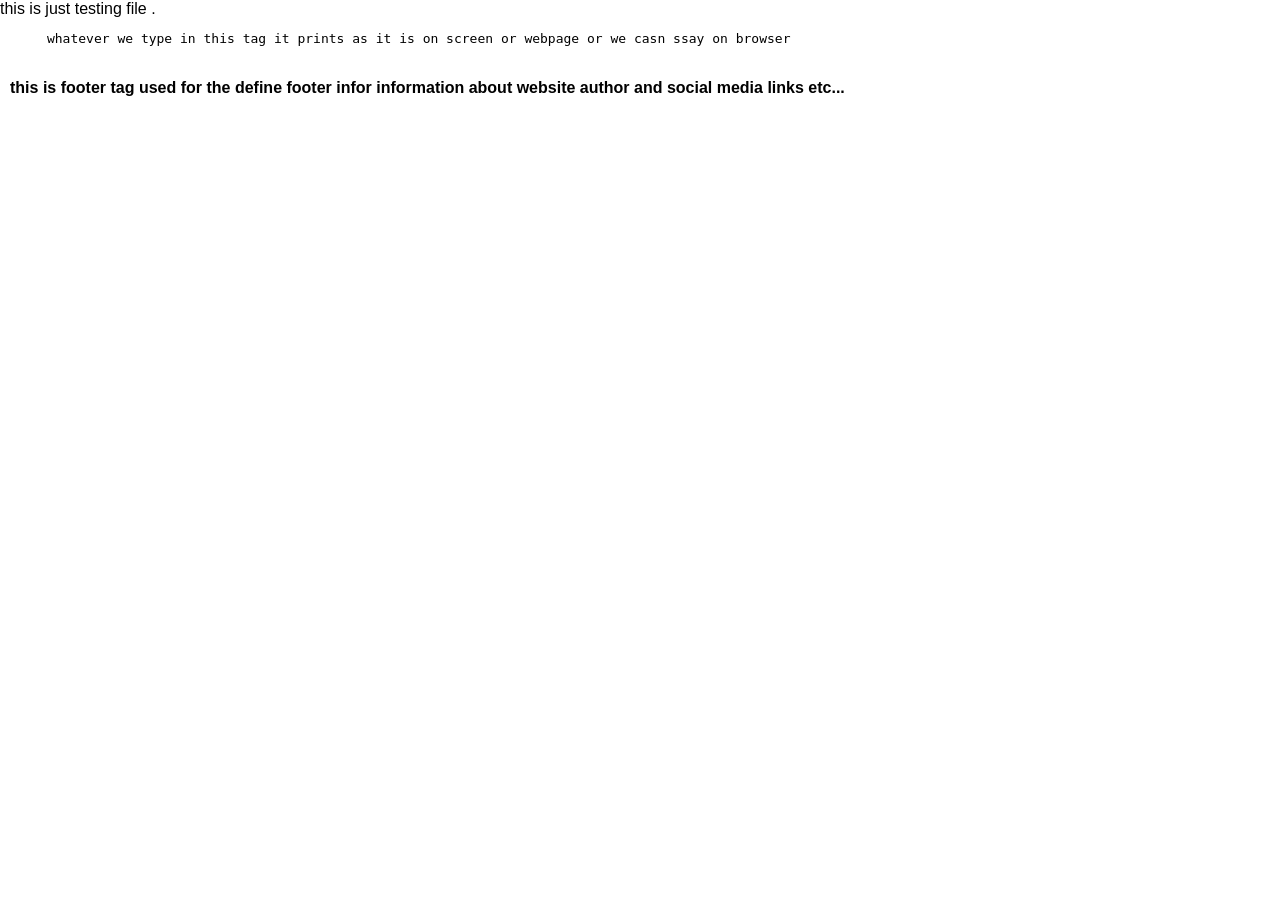
==== testingfile.html @ 2d32be53 "Add 'algerian' font to body style" ====
<html>
  <head>
    <title>
      tetsing file 
    </title>
    <style>
      body{
        padding:0px;
        margin:0px;
        font-family:arial, sans-sarif,algerian;
      }
     .footer{
       padding:5px;
       margin:5px;
       font-family:arial;
       font-weight:bold;
     }
      
    </style>
  </head>
  <body>
    this is just testing file . 
    <pre>
      whatever we type in this tag it prints as it is on screen or webpage or we casn ssay on browser
    </pre>

    <div class="footer">this is footer tag used for the define footer infor information about website author and social media links etc... </div>
  </body>
</html>
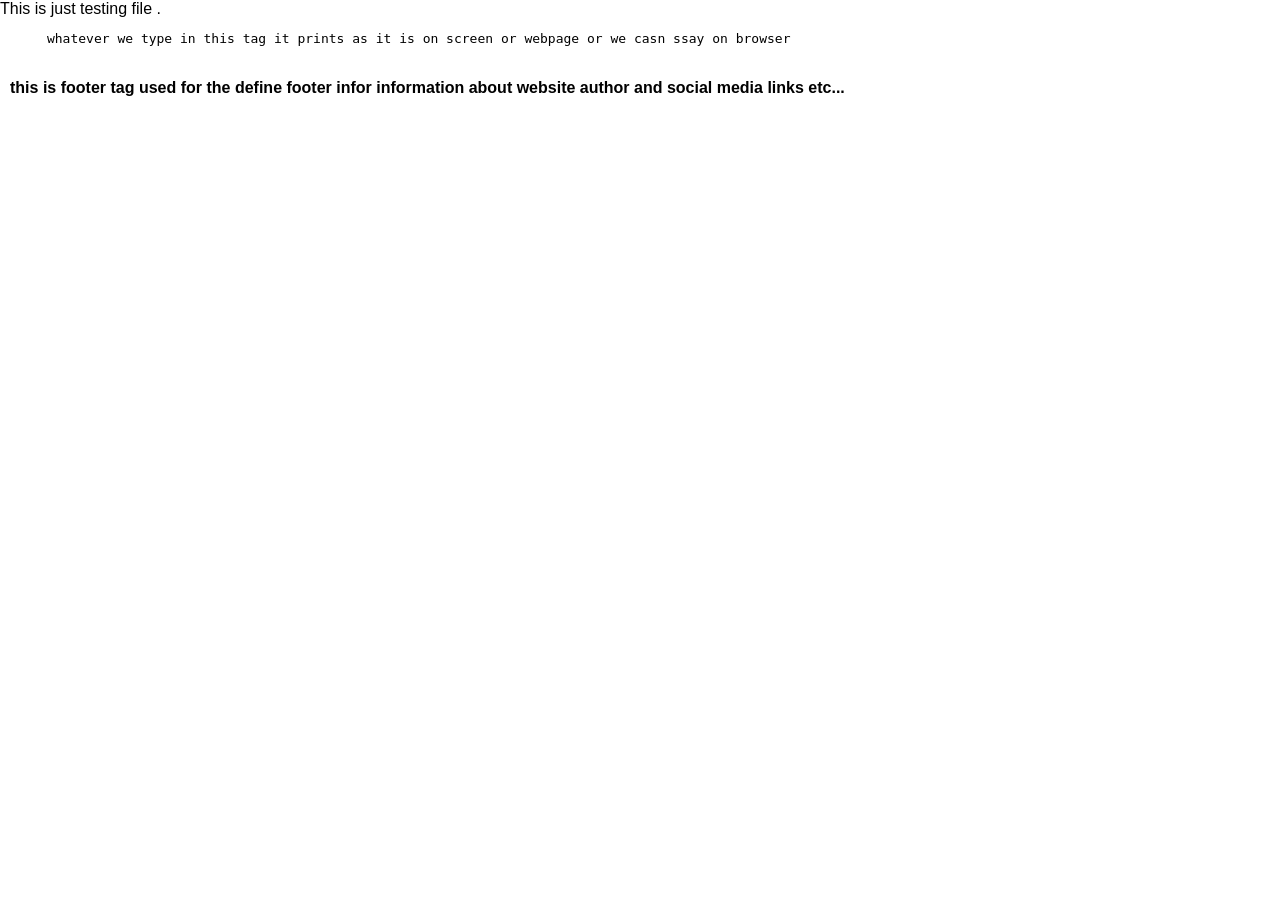
==== commit 82c3a2d3: "Corrected text in testingfile.html" ====
--- a/testingfile.html
+++ b/testingfile.html
@@ -19,7 +19,7 @@
     </style>
   </head>
   <body>
-    this is just testing file . 
+    This is just testing file . 
     <pre>
       whatever we type in this tag it prints as it is on screen or webpage or we casn ssay on browser
     </pre>
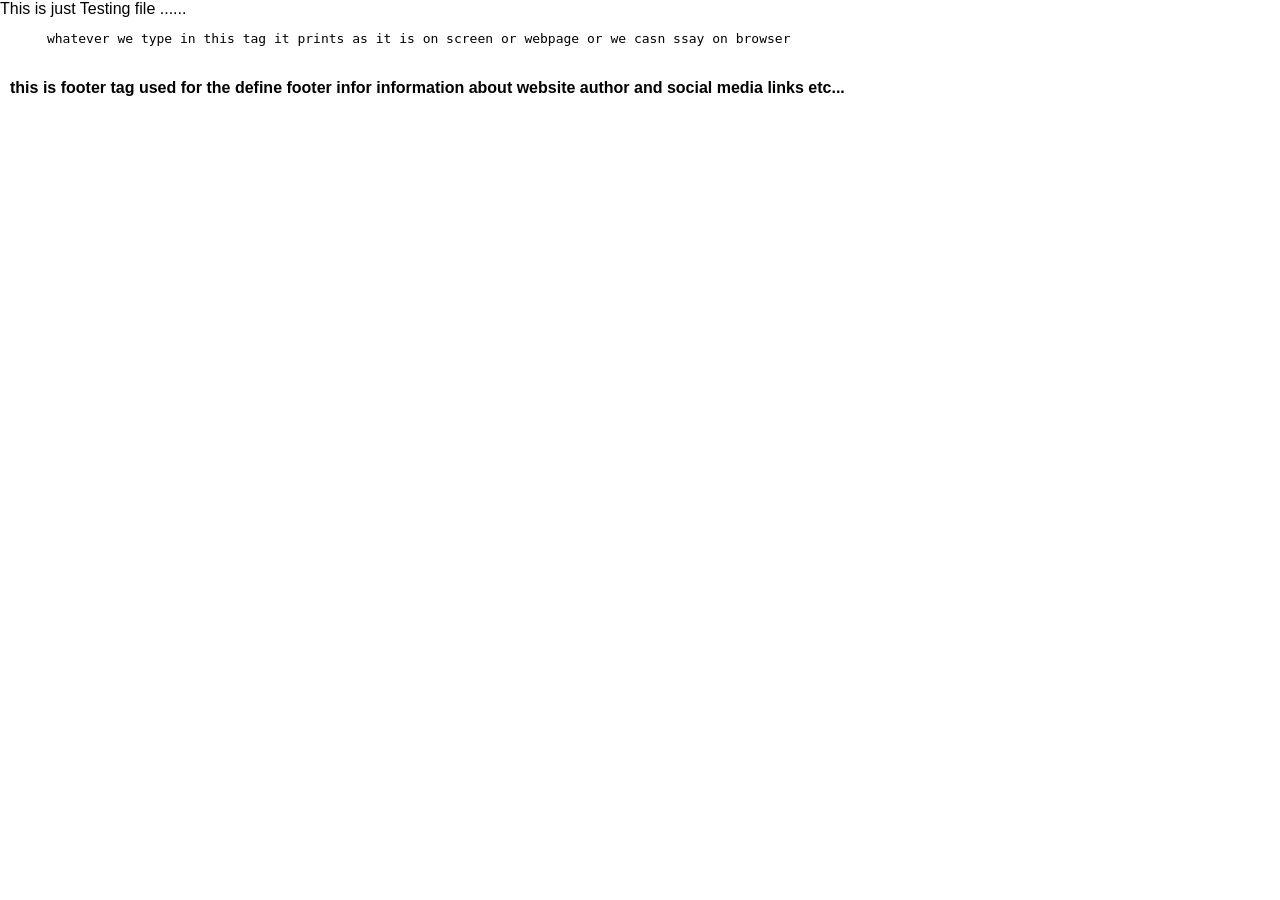
==== commit 90dd4815: "Correct text in testingfile.html" ====
--- a/testingfile.html
+++ b/testingfile.html
@@ -19,7 +19,7 @@
     </style>
   </head>
   <body>
-    This is just testing file . 
+    This is just Testing file ...... 
     <pre>
       whatever we type in this tag it prints as it is on screen or webpage or we casn ssay on browser
     </pre>
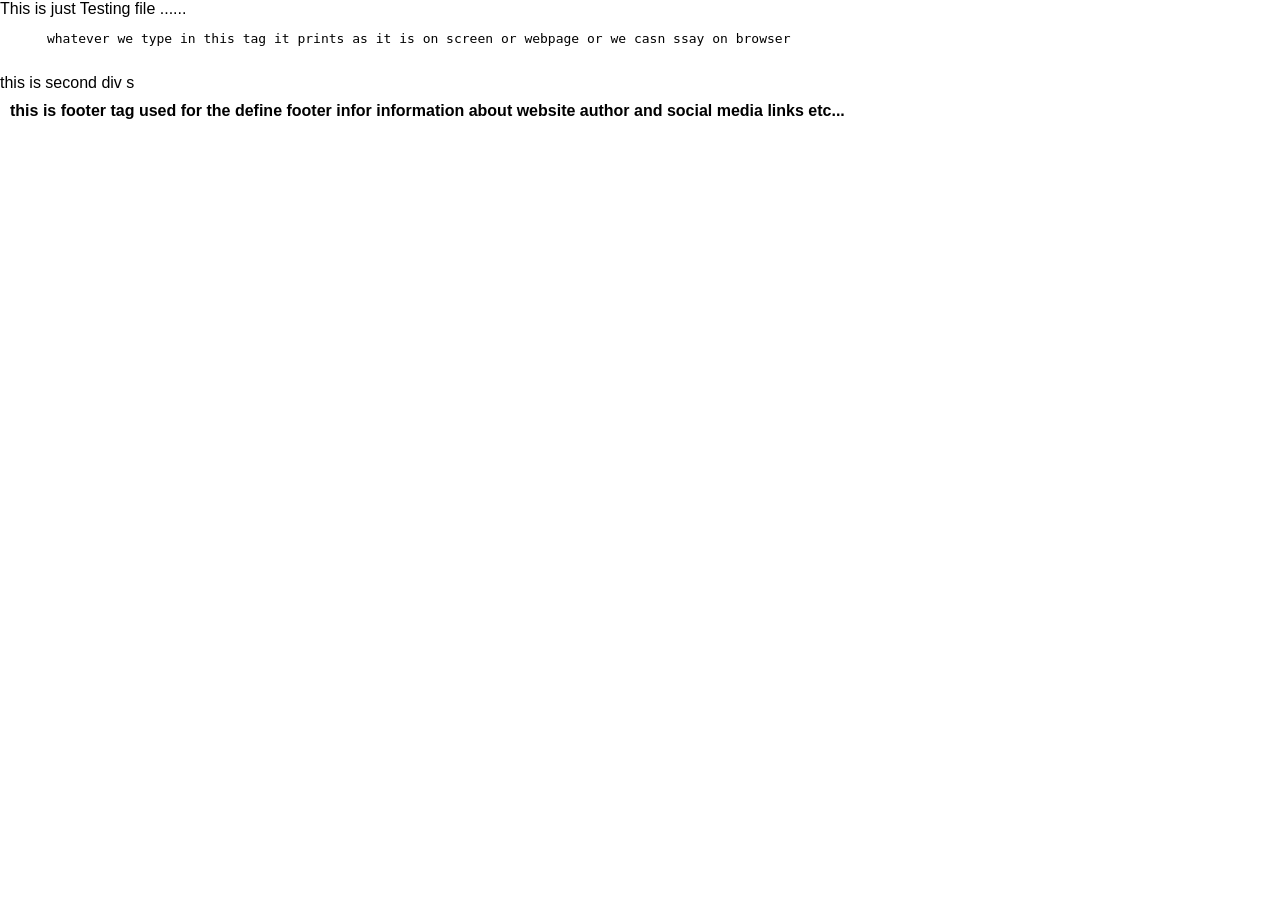
==== commit a1859f66: "Update testingfile.html" ====
--- a/testingfile.html
+++ b/testingfile.html
@@ -14,6 +14,7 @@
        margin:5px;
        font-family:arial;
        font-weight:bold;
+       overflow:hidden;
      }
       
     </style>
@@ -23,7 +24,7 @@
     <pre>
       whatever we type in this tag it prints as it is on screen or webpage or we casn ssay on browser
     </pre>
-
+<div class="secondcontent">this is second div s</div>
     <div class="footer">this is footer tag used for the define footer infor information about website author and social media links etc... </div>
   </body>
 </html>
